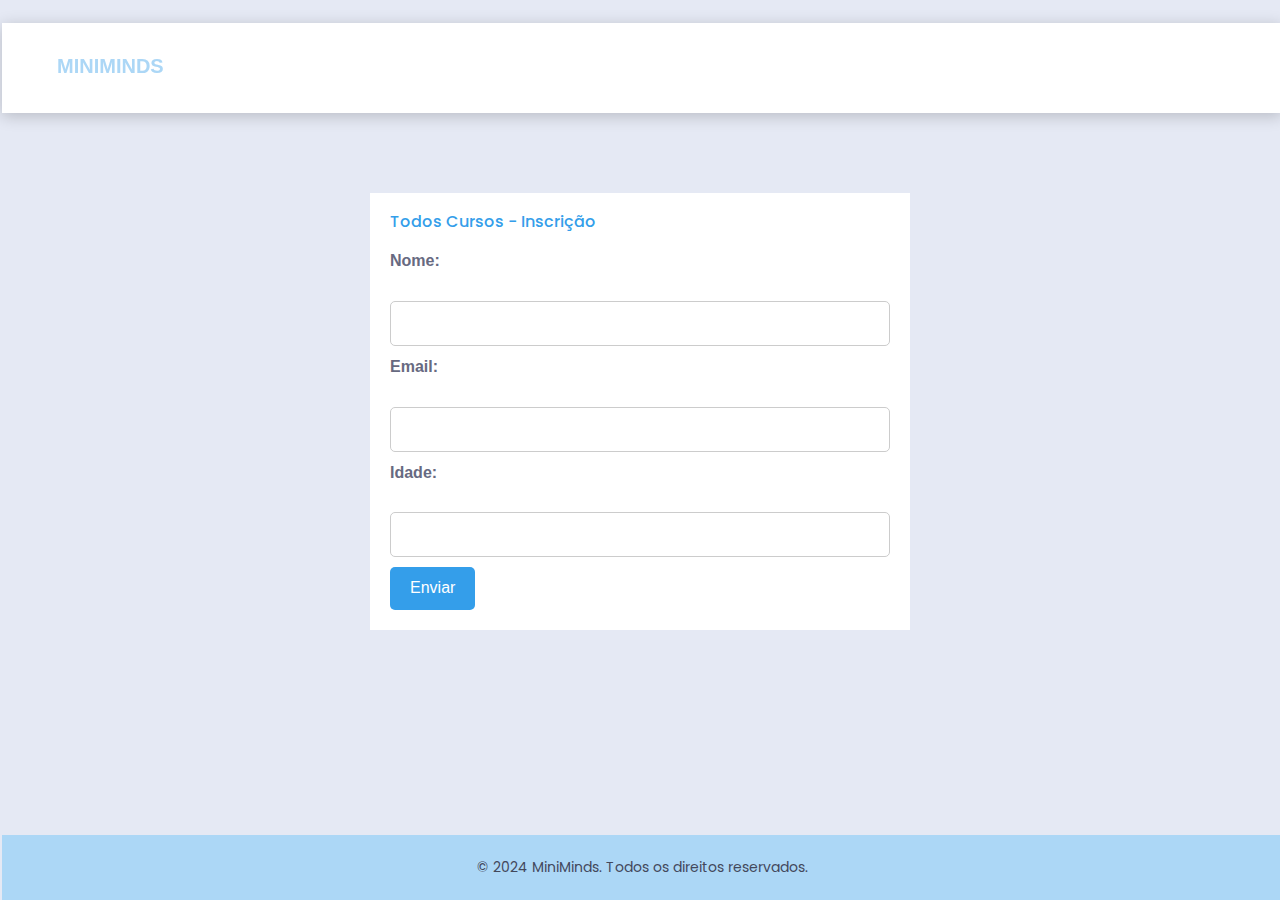
==== inscricao1.html @ 8daea6fa "Add files via upload" ====
<!doctype html>
<html class="no-js" lang="pt-br">
    
        <head>
            <!-- meta data -->
            <meta charset="utf-8">
            <meta http-equiv="X-UA-Compatible" content="IE=edge">
            <meta name="viewport" content="width=device-width, initial-scale=1">
            <!-- The above 3 meta tags *must* come first in the head; any other head content must come *after* these tags -->
    
            <!--font-family-->
            <link href="https://fonts.googleapis.com/css?family=Poppins:100,200,300,400,500,600,700,800,900&amp;subset=devanagari,latin-ext" rel="stylesheet">
            
            <!-- title of site -->
            <title>MiniMinds</title>
    
            <!-- For favicon png -->
            <link rel="shortcut icon" type="image/icon" href="assets/logo/miniminds.jpg"/>
           
            <!--font-awesome.min.css-->
            <link rel="stylesheet" href="assets/css/font-awesome.min.css">
    
            <!--flat icon css-->
            <link rel="stylesheet" href="assets/css/flaticon.css">
    
            <!--animate.css-->
             <link rel="stylesheet" href="assets/css/animate.css"> 
    
            <!--owl.carousel.css-->
            <<link rel="stylesheet" href="assets/css/owl.carousel.min.css">
            <link rel="stylesheet" href="assets/css/owl.theme.default.min.css"> 
            
            <!--bootstrap.min.css-->
             <link rel="stylesheet" href="assets/css/bootstrap.min2.css"> 
            
            <!-- bootsnav -->
            <<link rel="stylesheet" href="assets/css/bootsnav.css" >	 
            
            <!--style.css-->
            <<link rel="stylesheet" href="assets/css/style.css"> 

             <!--style.css-->
             <link rel="stylesheet" href="assets/css/style2.css"> 
            
            <!--responsive.css-->
            <<link rel="stylesheet" href="assets/css/responsive.css"> 
            
            <!-- HTML5 shim and Respond.js for IE8 support of HTML5 elements and media queries -->
            <!-- WARNING: Respond.js doesn't work if you view the page via file:// -->
            
            <!--[if lt IE 9]>
                <script src="https://oss.maxcdn.com/html5shiv/3.7.3/html5shiv.min.js"></script>
                <script src="https://oss.maxcdn.com/respond/1.4.2/respond.min.js"></script>
            <![endif]-->
    
        </head>
        <body>
            <header class="top-area">
                <div class="header-area">
                    <!-- Start Navigation -->
                    <nav class="navbar navbar-default bootsnav navbar-fixed dark no-background">
    
                        <div class="container">
    
                            <!-- Start Header Navigation -->
                            <div class="navbar-header">
                                <button type="button" class="navbar-toggle" data-toggle="collapse" data-target="#navbar-menu">
                                    <i class="fa fa-bars"></i>
                                </button>
                                <a class="navbar-brand" href="index.html">MiniMinds</a>
                            </div><!--/.navbar-header-->
                            <!-- End Header Navigation -->
                            <!-- Collect the nav links, forms, and other content for toggling -->
                            <!-- <div class="collapse navbar-collapse menu-ui-design" id="navbar-menu">
                                <ul class="nav navbar-nav navbar-right" data-in="fadeInDown" data-out="fadeOutUp">
                                    <li class="smooth-menu active"></li>
                                    <li class="smooth-menu"><a href="#education">Educação de exemplo</a></li>
                                    <li class="smooth-menu"><a href="#portfolio">portfolio</a></li>
                                    <li class="smooth-menu"><a href="#contact">entre em contato</a></li>
                                </ul>
                            </div> -->
                            
                        </div><!--/.container-->
                    </nav><!--/nav-->
                    <!-- End Navigation -->
                </div><!--/.header-area-->
                <div class="clearfix"></div>
            </header><!-- /.top-area-->
            <section id="inscricao">
                <h2>Todos cursos - Inscrição</h2>
                <form id="formulario-inscricao">
                    <label for="nome">Nome:</label><br>
                    <input type="text" id="nome" name="nome" required><br>
            
                    <label for="email">Email:</label><br>
                    <input type="email" id="email" name="email" required><br>
            
                    <label for="idade">Idade:</label><br>
                    <input type="number" id="idade" name="idade" required><br>
            
                    <input type="submit" value="Enviar" class="btn">
                </form>
            </section>
        </body>
        <footer>
            <p>&copy; 2024 MiniMinds. Todos os direitos reservados.</p>
        </footer>
</html>
---- assets/css/flaticon.css ----
/*
  	Flaticon icon font: Flaticon
  	Creation date: 07/05/2018 12:24
  	*/

@font-face {
  font-family: "Flaticon";
  src: url("../fonts/Flaticon.eot");
  src: url("../fonts/Flaticon.eot?#iefix") format("embedded-opentype"),
       url("../fonts/Flaticon.woff") format("woff"),
       url("../fonts/Flaticon.ttf") format("truetype"),
       url("../fonts/Flaticon.svg#Flaticon") format("svg");
  font-weight: normal;
  font-style: normal;
}

@media screen and (-webkit-min-device-pixel-ratio:0) {
  @font-face {
    font-family: "Flaticon";
    src: url("../fonts/Flaticon.svg#Flaticon") format("svg");
  }
}

[class^="flaticon-"]:before, [class*=" flaticon-"]:before,
[class^="flaticon-"]:after, [class*=" flaticon-"]:after {   
  font-family: Flaticon;
  font-size: 24px;
  font-style: normal;
  margin-left: 0px;
}

.flaticon-bitbucket-logotype-camera-lens-in-perspective:before { content: "\f100"; }
.flaticon-squarespace-logo:before { content: "\f101"; }
.flaticon-smug:before { content: "\f102"; }
.flaticon-flickr-website-logo-silhouette:before { content: "\f103"; }
.flaticon-github-logo:before { content: "\f104"; }
.flaticon-behance-logo:before { content: "\f105"; }
.flaticon-dribbble:before { content: "\f106"; }
.flaticon-themeforest:before { content: "\f107"; }
---- assets/css/bootsnav.css ----
/* ==============================================================

Template name : Bootsnav - Multi Purpose Header
Categorie : Bootstrap Menu in CSS
Author : adamnurdin01
Version : v.1.2
Created : 2016-06-02
Last update : 2016-10-19

============================================================== */

/* MEGAMENU STYLE
=================================*/
nav.bootsnav .dropdown.megamenu-fw {
    position: static;
}

nav.bootsnav .container {
    position: relative;
}

nav.bootsnav .megamenu-fw .dropdown-menu {
    left: auto;
}

nav.bootsnav .megamenu-content {
    padding: 15px;
    width: 100% !important;
}

nav.bootsnav .megamenu-content .title{
    margin-top: 0;
}

nav.bootsnav .dropdown.megamenu-fw .dropdown-menu {
    left: 0;
    right: 0;
}

/* Navbar
=================================*/
nav.navbar.bootsnav{
    margin-bottom: 0;
    -moz-border-radius: 0px;
    -webkit-border-radius: 0px;
    -o-border-radius: 0px;
    border-radius: 0px;
    background-color: #fff;
    border: none;
    border-bottom: solid 1px #e0e0e0;
    z-index: 9;
}

nav.navbar.bootsnav ul.nav > li > a{
    color: #6f6f6f;
    background-color: transparent;
    outline: none;
    margin-bottom: -2px;
}

nav.navbar.bootsnav ul.nav li.megamenu-fw > a:hover,
nav.navbar.bootsnav ul.nav li.megamenu-fw > a:focus,
nav.navbar.bootsnav ul.nav li.active > a:hover,
nav.navbar.bootsnav ul.nav li.active > a:focus,
nav.navbar.bootsnav ul.nav li.active > a{
    background-color: transparent;
}

nav.navbar.bootsnav .navbar-toggle{
    background-color: #fff;
    border: none;
    padding: 0;
    font-size: 18px;
    position: relative;
    top: 5px;
}

nav.navbar.bootsnav ul.nav .dropdown-menu .dropdown-menu{
    top: 0;
    left: 100%;
}

nav.navbar.bootsnav ul.nav ul.dropdown-menu > li > a{
    white-space:normal;
}


ul.menu-col{
    padding: 0;
    margin: 0;
    list-style: none;
}

ul.menu-col li a{
    color: #6f6f6f;
}

ul.menu-col li a:hover,
ul.menu-col li a:focus{
    text-decoration: none;
}

/* Navbar Full
=================================*/
nav.bootsnav.navbar-full{
    padding-bottom: 10px;
    padding-top: 10px;
}

nav.bootsnav.navbar-full .navbar-header{
    display: block;
    width: 100%;
}

nav.bootsnav.navbar-full .navbar-toggle{
    display: inline-block;
    margin-right: 0;
    position: relative;
    top: 0;
    font-size: 30px;
    -webkit-transition: all 1s ease-in-out;
	-moz-transition: all 1s ease-in-out;
	-o-transition: all 1s ease-in-out;
	-ms-transition: all 1s ease-in-out;
	transition: all 1s ease-in-out;
}

nav.bootsnav.navbar-full .navbar-collapse{
    position: fixed;
    width: 100%;
    height: 100% !important;
    top: 0;
    left: 0;
    padding: 0;
    display: none !important;
    z-index: 9;
}

nav.bootsnav.navbar-full .navbar-collapse.in{
    display: block !important;
}

nav.bootsnav.navbar-full .navbar-collapse .nav-full{
    overflow: auto;
}

nav.bootsnav.navbar-full .navbar-collapse .wrap-full-menu{
    display: table-cell;
    vertical-align: middle;
    background-color: #fff;
    overflow: auto;
}

nav.bootsnav.navbar-full .navbar-collapse .nav-full::-webkit-scrollbar {
    width: 0;
}

nav.bootsnav.navbar-full .navbar-collapse .nav-full::-moz-scrollbar {
    width: 0;
}

nav.bootsnav.navbar-full .navbar-collapse .nav-full::-ms-scrollbar {
    width: 0;
}

nav.bootsnav.navbar-full .navbar-collapse .nav-full::-o-scrollbar {
    width: 0;
}


nav.bootsnav.navbar-full .navbar-collapse ul.nav{
    display: block;
    width: 100%;
    overflow: auto;
}

nav.bootsnav.navbar-full .navbar-collapse ul.nav a:hover,
nav.bootsnav.navbar-full .navbar-collapse ul.nav a:focus,
nav.bootsnav.navbar-full .navbar-collapse ul.nav a{
    background-color: transparent;
}

nav.bootsnav.navbar-full .navbar-collapse ul.nav > li{
    float: none;
    display: block;
    text-align: center;
}

nav.bootsnav.navbar-full .navbar-collapse ul.nav > li > a{
    display: table;
    margin: auto;
    text-transform: uppercase;
    font-weight: bold;
    letter-spacing: 2px;
    font-size: 24px;
    padding: 10px 15px;
}

li.close-full-menu > a{
    padding-top: 0px;
    padding-bottom: 0px;
}

li.close-full-menu{
    padding-top: 30px;
    padding-bottom: 30px;
}

/* Atribute Navigation
=================================*/
.attr-nav{
    float: right;
    display: inline-block;
    margin-left: 13px;
    margin-right: -15px;
}

.attr-nav > ul{
    padding: 0;
    margin: 0 0 -7px 0;
    list-style: none;
    display: inline-block;
}

.attr-nav > ul > li{
    float: left;
    display: block;
}

.attr-nav > ul > li > a{
    color: #6f6f6f;
    display: block;
    padding: 28px 15px;
    position: relative;
}

.attr-nav > ul > li > a span.badge{
    position: absolute;
    top: 50%;
    margin-top: -15px;
    right: 5px;
    font-size: 10px;
    padding: 0;
    width: 15px;
    height: 15px;
    padding-top: 2px;
}

.attr-nav > ul > li.dropdown ul.dropdown-menu{
    -moz-border-radius: 0px;
    -webkit-border-radius: 0px;
    -o-border-radius: 0px;
    border-radius: 0px;
    -moz-box-shadow: 0px 0px 0px;
    -webkit-box-shadow: 0px 0px 0px;
    -o-box-shadow: 0px 0px 0px;
    box-shadow: 0px 0px 0px;
    border: solid 1px #e0e0e0;
}

ul.cart-list{
    padding: 0 !important;
    width: 250px !important;
}

ul.cart-list > li{
    position: relative;
    border-bottom: solid 1px #efefef;
    padding: 15px 15px 23px 15px !important;
}

ul.cart-list > li > a.photo{
    padding: 0 !important;
    margin-right: 15px;
    float: left;
    display: block;
    width: 50px;
    height: 50px;
    left: 15px;
    top: 15px;
}

ul.cart-list > li img{
    width: 50px;
    height: 50px;
    border: solid 1px #efefef;
}

ul.cart-list > li > h6{
    margin: 0;
}

ul.cart-list > li > h6 > a.photo{
    padding: 0 !important;
    display: block;
}

ul.cart-list > li > p{
    margin-bottom: 0;
}

ul.cart-list > li.total{
    background-color: #f5f5f5;
    padding-bottom: 15px !important;
}

ul.cart-list > li.total > .btn{
    display: inline-block;
    border-bottom: solid 1px #efefef;
}

ul.cart-list > li .price{
    font-weight: bold;
}

ul.cart-list > li.total > span{
    padding-top: 8px;
}

/* Top Search
=================================*/
.top-search{
    background-color: #333;
    padding: 10px 0;
    display: none;
}

.top-search input.form-control{
    background-color: transparent;
    border: none;
    -moz-box-shadow: 0px 0px 0px;
    -webkit-box-shadow: 0px 0px 0px;
    -o-box-shadow: 0px 0px 0px;
    box-shadow: 0px 0px 0px;
    color: #fff;
    height: 40px;
    padding: 0 15px;
}

.top-search .input-group-addon{
    background-color: transparent;
    border: none;
    color: #fff;
    padding-left: 0;
    padding-right: 0;
}

.top-search .input-group-addon.close-search{
    cursor: pointer;
}

/* Side Menu
=================================*/
body{
    -webkit-transition: all 0.3s ease-in-out;
	-moz-transition: all 0.3s ease-in-out;
	-o-transition: all 0.3s ease-in-out;
	-ms-transition: all 0.3s ease-in-out;
	transition: all 0.3s ease-in-out;
}

body.on-side{
    margin-left: -280px;
}

.side{
    position: fixed;
    overflow-y: auto;
    top: 0;
    right: -280px;
    width: 280px;
    padding: 25px 30px;
    height: 100%;
    display: block;
    background-color: #333;
    -webkit-transition: all 0.3s ease-in-out;
	-moz-transition: all 0.3s ease-in-out;
	-o-transition: all 0.3s ease-in-out;
	-ms-transition: all 0.3s ease-in-out;
	transition: all 0.3s ease-in-out;
    z-index: 9;
}

.side.on{
    right: 0;
}

.side .close-side{
    float: right;
    color: #fff;
    position: relative;
    z-index: 2;
    font-size: 16px;
}

.side .widget{
    position: relative;
    z-index: 1;
    margin-bottom: 25px;
}

.side .widget .title{
    color: #fff;
    margin-bottom: 15px;
}

.side .widget ul.link{
    padding: 0;
    margin: 0;
    list-style: none;
}

.side .widget ul.link li a{
    color: #9f9f9f;
    letter-spacing: 1px;
}

.side .widget ul.link li a:focus,
.side .widget ul.link li a:hover{
    color: #fff;
    text-decoration: none;
}

/* Share
=================================*/
nav.navbar.bootsnav .share{
    padding: 0 30px;
    margin-bottom: 30px;
}

nav.navbar.bootsnav .share ul{
    display: inline-block;
    padding: 0;
    margin: 0 0 -7px 0;
    list-style: none;
}

nav.navbar.bootsnav .share ul > li{
    float: left;
    display: block;
    margin-right: 5px;
}

nav.navbar.bootsnav .share ul > li > a{
    display: table-cell;
    vertical-align: middle;
    text-align: center;
    width: 35px;
    height: 35px;
    -moz-border-radius: 50%;
    -webkit-border-radius: 50%;
    -o-border-radius: 50%;
    border-radius: 50%;
    background-color: #cfcfcf;
    color: #fff;
}

/* Transparent
=================================*/
nav.navbar.bootsnav.navbar-fixed{
    position: fixed;
    display: block;
    width: 100%;
}

nav.navbar.bootsnav.no-background{
    -webkit-transition: all 1s ease-in-out;
	-moz-transition: all 1s ease-in-out;
	-o-transition: all 1s ease-in-out;
	-ms-transition: all 1s ease-in-out;
	transition: all 1s ease-in-out;
}

/* Navbar Sticky
=================================*/
.wrap-sticky{
    position: relative;
    -webkit-transition: all 0.3s ease-in-out;
	-moz-transition: all 0.3s ease-in-out;
	-o-transition: all 0.3s ease-in-out;
	-ms-transition: all 0.3s ease-in-out;
	transition: all 0.3s ease-in-out;
}

.wrap-sticky nav.navbar.bootsnav{
    position: absolute;
    width: 100%;
    left: 0;
    top: 0;
}

.wrap-sticky nav.navbar.bootsnav.sticked{
    position: fixed;
    -webkit-transition: all 0.2s ease-in-out;
	-moz-transition: all 0.2s ease-in-out;
	-o-transition: all 0.2s ease-in-out;
	-ms-transition: all 0.2s ease-in-out;
	transition: all 0.2s ease-in-out;
}

body.on-side .wrap-sticky nav.navbar.bootsnav.sticked{
    left: -280px;
}

/* Navbar Responsive
=================================*/
@media (min-width: 1024px) and (max-width:1400px) {
    body.wrap-nav-sidebar .wrapper .container{
        width: 100%;
        padding-left: 30px;
        padding-right: 30px;
    }
}

@media (min-width: 1024px) {
    /* General Navbar
    =================================*/
    nav.navbar.bootsnav ul.nav .dropdown-menu .dropdown-menu{
        margin-top: -2px;
    }

    nav.navbar.bootsnav ul.nav.navbar-right .dropdown-menu .dropdown-menu{
        left: -200px;
    }
    
    nav.navbar.bootsnav ul.nav > li > a{
        padding: 30px 15px;
        font-weight: 600;
    }
    
    nav.navbar.bootsnav ul.nav > li.dropdown > a.dropdown-toggle:after{
        font-family: 'FontAwesome';
        content: "\f0d7";
        margin-left: 5px;
        margin-top: 2px;
    }
    
    nav.navbar.bootsnav li.dropdown ul.dropdown-menu{
        -moz-box-shadow: 0px 0px 0px;
        -webkit-box-shadow: 0px 0px 0px;
        -o-box-shadow: 0px 0px 0px;
        box-shadow: 0px 0px 0px;
        -moz-border-radius: 0px;
        -webkit-border-radius: 0px;
        -o-border-radius: 0px;
        border-radius: 0px;
        padding: 0;
        width: 200px;
        background: #fff;
        border: solid 1px #e0e0e0;
        border-top: solid 5px;
    }
    
    nav.navbar.bootsnav li.dropdown ul.dropdown-menu > li a:hover,
    nav.navbar.bootsnav li.dropdown ul.dropdown-menu > li a:hover{
        background-color: transparent;
    }
    
    nav.navbar.bootsnav li.dropdown ul.dropdown-menu > li > a{
        padding: 10px 15px;
        border-bottom: solid 1px #eee;
        color: #6f6f6f;
    }
    
    nav.navbar.bootsnav li.dropdown ul.dropdown-menu > li:last-child > a{
        border-bottom: none;
    }
    
    nav.navbar.bootsnav ul.navbar-right li.dropdown ul.dropdown-menu li a{
        text-align: right;
    }
    
    nav.navbar.bootsnav li.dropdown ul.dropdown-menu li.dropdown > a.dropdown-toggle:before{
        font-family: 'FontAwesome';
        float: right;
        content: "\f105";
        margin-top: 0;
    }
    
    nav.navbar.bootsnav ul.navbar-right li.dropdown ul.dropdown-menu li.dropdown > a.dropdown-toggle:before{
        font-family: 'FontAwesome';
        float: left;
        content: "\f104";
        margin-top: 0;
    }
    
    nav.navbar.bootsnav li.dropdown ul.dropdown-menu ul.dropdown-menu{
        top: -3px;
    }
    
    nav.navbar.bootsnav ul.dropdown-menu.megamenu-content{
        padding: 0 15px !important;
    }
    
    nav.navbar.bootsnav ul.dropdown-menu.megamenu-content > li{
       padding: 25px 0 20px;
    }
    
    nav.navbar.bootsnav ul.dropdown-menu.megamenu-content.tabbed{
        padding: 0;
    }
    
    nav.navbar.bootsnav ul.dropdown-menu.megamenu-content.tabbed > li{
        padding: 0;
    }
    
    nav.navbar.bootsnav ul.dropdown-menu.megamenu-content .col-menu{
        padding: 0 30px;
        margin: 0 -0.5px;
        border-left: solid 1px #f0f0f0;
        border-right: solid 1px #f0f0f0;
    }
    
    nav.navbar.bootsnav ul.dropdown-menu.megamenu-content .col-menu:first-child{
        border-left: none;
    }
    
    nav.navbar.bootsnav ul.dropdown-menu.megamenu-content .col-menu:last-child{
        border-right: none;
    }
    
    nav.navbar.bootsnav ul.dropdown-menu.megamenu-content .content{
        display: none;
    }
    
    nav.navbar.bootsnav ul.dropdown-menu.megamenu-content .content ul.menu-col li a{
        text-align: left;
        padding: 5px 0;
        display: block;
        width: 100%;
        margin-bottom: 0;
        border-bottom: none;
        color: #6f6f6f;
    }
    
    nav.navbar.bootsnav.on ul.dropdown-menu.megamenu-content .content{
        display: block !important;
        height: auto !important;
    }
    
    /* Navbar Transparent
    =================================*/  
    nav.navbar.bootsnav.no-background{
        background-color: transparent;
        border: none;
    }
    
    nav.navbar.bootsnav.navbar-transparent .attr-nav{
        padding-left: 15px;
        margin-left: 30px;
    }
    
    nav.navbar.bootsnav.navbar-transparent.white{
        background-color: rgba(255,255,255,0.3);
        border-bottom: solid 1px #bbb;
    }
    
    nav.navbar.navbar-inverse.bootsnav.navbar-transparent.dark,
    nav.navbar.bootsnav.navbar-transparent.dark{
        background-color: rgba(0,0,0,0.3);
        border-bottom: solid 1px #555;
    }
    
    nav.navbar.bootsnav.navbar-transparent.white .attr-nav{
        border-left: solid 1px #bbb;
    }
    
    nav.navbar.navbar-inverse.bootsnav.navbar-transparent.dark .attr-nav,
    nav.navbar.bootsnav.navbar-transparent.dark .attr-nav{
        border-left: solid 1px #555;
    }
    
    nav.navbar.bootsnav.no-background.white .attr-nav > ul > li > a,
    nav.navbar.bootsnav.navbar-transparent.white .attr-nav > ul > li > a,
    nav.navbar.bootsnav.navbar-transparent.white ul.nav > li > a,
    nav.navbar.bootsnav.no-background.white ul.nav > li > a{
        color: #fff;
    }
    
    nav.navbar.bootsnav.navbar-transparent.dark .attr-nav > ul > li > a,
    nav.navbar.bootsnav.navbar-transparent.dark ul.nav > li > a{
        color: #eee;
    }
    
    nav.navbar.bootsnav.navbar-fixed.navbar-transparent .logo-scrolled,
    nav.navbar.bootsnav.navbar-fixed.no-background .logo-scrolled{
        display: none;
    }

    nav.navbar.bootsnav.navbar-fixed.navbar-transparent .logo-display,
    nav.navbar.bootsnav.navbar-fixed.no-background .logo-display{
        display: block;
    }

    nav.navbar.bootsnav.navbar-fixed .logo-display{
        display: none;
    }

    nav.navbar.bootsnav.navbar-fixed .logo-scrolled{
        display: block;
    }
    
    /* Atribute Navigation
    =================================*/    
    .attr-nav > ul > li.dropdown ul.dropdown-menu{
        margin-top: 0;
        margin-left: 55px;
        width: 250px;
        left: -250px;
    }
    
    /* Menu Center
    =================================*/
    nav.navbar.bootsnav.menu-center .container{
        position: relative;
    }
    
    nav.navbar.bootsnav.menu-center ul.nav.navbar-center{
        float:none;
        margin: 0 auto;
        display: table;
        table-layout: fixed;
    }
    
    nav.navbar.bootsnav.menu-center .navbar-header,
    nav.navbar.bootsnav.menu-center .attr-nav{
        position: absolute;
    }
    
    nav.navbar.bootsnav.menu-center .attr-nav{
        right: 15px;
    }
    
    /* Navbar Brand top
    =================================*/
    nav.bootsnav.navbar-brand-top .navbar-header{
        display: block;
        width: 100%;
        text-align: center;
    }
    
    nav.bootsnav.navbar-brand-top ul.nav > li.dropdown > ul.dropdown-menu{
        margin-top: 2px;
    }
    
    nav.bootsnav.navbar-brand-top ul.nav > li.dropdown.megamenu-fw > ul.dropdown-menu{
        margin-top: 0;
    }
    
    nav.bootsnav.navbar-brand-top .navbar-header .navbar-brand{
        display: inline-block;
        float: none;
        margin: 0;
    }
    
    nav.bootsnav.navbar-brand-top .navbar-collapse{
        text-align: center;
    }
    
    nav.bootsnav.navbar-brand-top ul.nav{
        display: inline-block;
        float: none;
        margin: 0 0 -5px 0;
    }
    
    /* Navbar Center
    =================================*/
    nav.bootsnav.brand-center .navbar-header{
        display: block;
        width: 100%;
        position: absolute;
        text-align: center;
        top: 0;
        left: 0;
    }
    
    nav.bootsnav.brand-center .navbar-brand{
        display: inline-block;
        float: none;
    }
    
    nav.bootsnav.brand-center .navbar-collapse{
        text-align: center;
        display: inline-block;
        padding-left: 0;
        padding-right: 0;
    }
    
    nav.bootsnav.brand-center ul.nav > li.dropdown > ul.dropdown-menu{
        margin-top: 2px;
    }
    
    nav.bootsnav.brand-center ul.nav > li.dropdown.megamenu-fw > ul.dropdown-menu{
        margin-top: 0;
    }
    
    nav.bootsnav.brand-center .navbar-collapse .col-half{
        width: 50%;
        float: left;
        display: block;
    }
    
    nav.bootsnav.brand-center .navbar-collapse .col-half.left{
        text-align: right;
        padding-right: 100px;
    }
    
    nav.bootsnav.brand-center .navbar-collapse .col-half.right{
        text-align: left;
        padding-left: 100px;
    }
    
    nav.bootsnav.brand-center ul.nav{
        float: none !important;
        margin-bottom: -5px !important;
        display: inline-block !important;
    }
    
    nav.bootsnav.brand-center ul.nav.navbar-right{
        margin: 0;
    }
    
    nav.bootsnav.brand-center.center-side .navbar-collapse .col-half.left{
        text-align: left;
        padding-right: 100px;
    }
    
    nav.bootsnav.brand-center.center-side .navbar-collapse .col-half.right{
        text-align: right;
        padding-left: 100px;
    }
    
    /* Navbar Sidebar
    =================================*/
    body.wrap-nav-sidebar .wrapper{
        padding-left: 260px; 
        overflow-x: hidden;
    }

    nav.bootsnav.navbar-sidebar{
        position: fixed;
        width: 260px;
        overflow: hidden;
        left: 0;
        padding: 0  0 0 0 !important;
        background: #fff;
        border-right: solid 1px #dfdfdf;
    }  
    
    nav.bootsnav.navbar-sidebar .scroller{
        width: 280px;
        overflow-y:auto;
        overflow-x: hidden;
    }

    nav.bootsnav.navbar-sidebar .container-fluid,
    nav.bootsnav.navbar-sidebar .container{
        padding: 0 !important;
    }

    nav.bootsnav.navbar-sidebar .navbar-header{
        float: none;
        display: block;
        width: 260px;
        padding: 10px 15px;
        margin: 10px 0 0 0 !important;
    }
    
    nav.bootsnav.navbar-sidebar .navbar-collapse{
        padding: 0 !important;
        width: 260px;
    }

    nav.bootsnav.navbar-sidebar ul.nav{
        float: none;
        display: block;
        width: 100%;
        padding: 0 15px !important;
        margin: 0 0 30px 0;
    }

    nav.bootsnav.navbar-sidebar ul.nav li{
        float: none !important;
    }
    
    nav.bootsnav.navbar-sidebar ul.nav > li > a{
        padding: 10px 15px;
        font-weight: bold;
    }
    
    nav.bootsnav.navbar-sidebar ul.nav > li.dropdown > a:after{
        float: right;
    }
    
    nav.bootsnav.navbar-sidebar ul.nav li.dropdown ul.dropdown-menu{
        left: 100%;
        top: 0;
        position: relative !important;
        left: 0 !important;
        width: 100% !important;
        height: auto !important;
        background-color: transparent;
        border: none !important;
        padding: 0;
        -moz-box-shadow: 0px 0px 0px;
        -webkit-box-shadow: 0px 0px 0px;
        -o-box-shadow: 0px 0px 0px;
        box-shadow: 0px 0px 0px;
    }
    
    nav.bootsnav.navbar-sidebar ul.nav .megamenu-content .col-menu{
        border: none !important;
    }
    
    nav.bootsnav.navbar-sidebar ul.nav > li.dropdown > ul.dropdown-menu{
        margin-bottom: 15px;
    }
    
    nav.bootsnav.navbar-sidebar ul.nav li.dropdown ul.dropdown-menu{
        padding-left: 0;
        float: none;
        margin-bottom: 0;
    }
    
    nav.bootsnav.navbar-sidebar ul.nav li.dropdown ul.dropdown-menu li a{
        padding:  5px 15px;
        color: #6f6f6f;
        border: none;
    }
    
    nav.bootsnav.navbar-sidebar ul.nav li.dropdown ul.dropdown-menu ul.dropdown-menu{
        padding-left: 15px;
        margin-top: 0;
    }
    
    nav.bootsnav.navbar-sidebar ul.nav li.dropdown ul.dropdown-menu li.dropdown > a:before{
        font-family: 'FontAwesome';
        content: "\f105";
        float: right;
    }
    
    nav.bootsnav.navbar-sidebar ul.nav li.dropdown.on ul.dropdown-menu li.dropdown.on > a:before{
        content: "\f107";
    }
    
    nav.bootsnav.navbar-sidebar ul.dropdown-menu.megamenu-content > li{
        padding: 0 !important;
    }
        
    nav.bootsnav.navbar-sidebar .dropdown .megamenu-content .col-menu{
        display: block;
        float: none !important;
        padding: 0;
        margin: 0;
        width: 100%;
    }
    
    nav.bootsnav.navbar-sidebar .dropdown .megamenu-content .col-menu .title{
        padding: 7px 0;
        text-transform: none;
        font-weight: 400;
        letter-spacing: 0px;
        margin-bottom: 0;
        cursor: pointer;
        color: #6f6f6f;
    }
    
    nav.bootsnav.navbar-sidebar .dropdown .megamenu-content .col-menu .title:before{
        font-family: 'FontAwesome';
        content: "\f105";
        float: right;
    }
    
    nav.bootsnav.navbar-sidebar .dropdown .megamenu-content .col-menu.on .title:before{
        content: "\f107";
    }
    
    nav.bootsnav.navbar-sidebar .dropdown .megamenu-content .col-menu{
        border: none;
    }
    
    nav.bootsnav.navbar-sidebar .dropdown .megamenu-content .col-menu .content{
        padding: 0 0 0 15px;
    }
    
    nav.bootsnav.navbar-sidebar .dropdown .megamenu-content .col-menu ul.menu-col li a{
        padding: 3px 0 !important;
    }
}

@media (max-width: 992px) {
    /* Navbar Responsive
    =================================*/ 
    nav.navbar.bootsnav .navbar-brand    {
        display: inline-block;
        float: none !important;
        margin: 0 !important;
    }
    
    nav.navbar.bootsnav .navbar-header {
        float: none;
        display: block;
        text-align: center;
        padding-left: 30px;
        padding-right: 30px;
    }
    
    nav.navbar.bootsnav .navbar-toggle {
        display: inline-block;
        float: left;
        margin-right: -200px;
        margin-top: 10px;
    }
    
    nav.navbar.bootsnav .navbar-collapse {
        border: none;   
        margin-bottom: 0;
    }
    
    nav.navbar.bootsnav.no-full .navbar-collapse{
        max-height: 350px;
        overflow-y: auto !important;
    }
    
    nav.navbar.bootsnav .navbar-collapse.collapse {
        display: none !important;
    }
    
    nav.navbar.bootsnav .navbar-collapse.collapse.in {
        display: block !important;
    }
    
    nav.navbar.bootsnav .navbar-nav {
        float: none !important;
        padding-left: 30px;
        padding-right: 30px;
        margin: 0px -15px;
    }
    
    nav.navbar.bootsnav .navbar-nav > li {
        float: none;
    }
    
    nav.navbar.bootsnav li.dropdown a.dropdown-toggle:before{
        font-family: 'FontAwesome';
        content: "\f105";
        float: right;
        font-size: 16px;
        margin-left: 10px;
    }
    
    nav.navbar.bootsnav li.dropdown.on > a.dropdown-toggle:before{
        content: "\f107";
    }
    
    nav.navbar.bootsnav .navbar-nav > li > a{
        display: block;
        width: 100%;
        border-bottom: solid 1px #e0e0e0;
        padding: 10px 0;
        border-top: solid 1px #e0e0e0;
        margin-bottom: -1px;
    }
    
    nav.navbar.bootsnav .navbar-nav > li:first-child > a{
        border-top: none;
    }
    
    nav.navbar.bootsnav ul.navbar-nav.navbar-left > li:last-child > ul.dropdown-menu{
        border-bottom: solid 1px #e0e0e0;
    }
    
    nav.navbar.bootsnav ul.nav li.dropdown li a.dropdown-toggle{
        float: none !important;
        position: relative;
        display: block;
        width: 100%;
    }
    
    nav.navbar.bootsnav ul.nav li.dropdown ul.dropdown-menu{
        width: 100%;
        position: relative !important;
        background-color: transparent;
        float: none;
        border: none;
        padding: 0 0 0 15px !important;
        margin: 0 0 -1px 0 !important;
        -moz-box-shadow: 0px 0px 0px;
        -webkit-box-shadow: 0px 0px 0px;
        -o-box-shadow: 0px 0px 0px;
        box-shadow: 0px 0px 0px;
        -moz-border-radius: 0px 0px 0px;
        -webkit-border-radius: 0px 0px 0px;
        -o-border-radius: 0px 0px 0px;
        border-radius: 0px 0px 0px;
    }
    
    nav.navbar.bootsnav ul.nav li.dropdown ul.dropdown-menu  > li > a{
        display: block;
        width: 100%;
        border-bottom: solid 1px #e0e0e0;
        padding: 10px 0;
        color: #6f6f6f;
    }
    
    nav.navbar.bootsnav ul.nav ul.dropdown-menu li a:hover,
    nav.navbar.bootsnav ul.nav ul.dropdown-menu li a:focus{
        background-color: transparent;
    }
    
    nav.navbar.bootsnav ul.nav ul.dropdown-menu ul.dropdown-menu{
        float: none !important;
        left: 0;
        padding: 0 0 0 15px;
        position: relative;
        background: transparent;
        width: 100%;
    }
    
    nav.navbar.bootsnav ul.nav ul.dropdown-menu li.dropdown.on > ul.dropdown-menu{
        display: inline-block;
        margin-top: -10px;
    }
    
    nav.navbar.bootsnav li.dropdown ul.dropdown-menu li.dropdown > a.dropdown-toggle:after{
        display: none;
    }
    
    nav.navbar.bootsnav .dropdown .megamenu-content .col-menu .title{
        padding: 10px 15px 10px 0;
        line-height: 24px;
        text-transform: none;
        font-weight: 400;
        letter-spacing: 0px;
        margin-bottom: 0;
        cursor: pointer;
        border-bottom: solid 1px #e0e0e0;
        color: #6f6f6f;
    }
    
    nav.navbar.bootsnav .dropdown .megamenu-content .col-menu ul > li > a{
        display: block;
        width: 100%;
        border-bottom: solid 1px #e0e0e0;
        padding: 8px 0;
    }
    
   nav.navbar.bootsnav .dropdown .megamenu-content .col-menu .title:before{
        font-family: 'FontAwesome';
        content: "\f105";
        float: right;
        font-size: 16px;
        margin-left: 10px;
       position: relative;
       right: -15px;
    }
    
    nav.navbar.bootsnav .dropdown .megamenu-content .col-menu:last-child .title{
        border-bottom: none;
    }
    
    nav.navbar.bootsnav .dropdown .megamenu-content .col-menu.on:last-child .title{
        border-bottom: solid 1px #e0e0e0;
    }
    
    nav.navbar.bootsnav .dropdown .megamenu-content .col-menu:last-child ul.menu-col li:last-child a{
        border-bottom: none;
    }
    
    nav.navbar.bootsnav .dropdown .megamenu-content .col-menu.on .title:before{
        content: "\f107";
    }
    
    nav.navbar.bootsnav .dropdown .megamenu-content .col-menu .content{
        padding: 0 0 0 15px;
    }
    
    nav.bootsnav.brand-center .navbar-collapse{
        display: block;
    }
    
    nav.bootsnav.brand-center ul.nav{
        margin-bottom: 0px !important;
    }
    
    nav.bootsnav.brand-center .navbar-collapse .col-half{
        width: 100%;
        float: none;
        display: block;
    }
    
    nav.bootsnav.brand-center .navbar-collapse .col-half.left{
        margin-bottom: 0;
    }
    
    nav.bootsnav .megamenu-content{
        padding: 0;
    }
    
    nav.bootsnav .megamenu-content .col-menu{
        padding-bottom: 0;
    }
    
    nav.bootsnav .megamenu-content .title{
        cursor: pointer;
        display: block;
        padding: 10px 15px;
        margin-bottom: 0;
        font-weight: normal;
    }
    
    nav.bootsnav .megamenu-content .content{
        display: none;
    }
    
    .attr-nav{
        position: absolute;
        right: 60px;
    }
    
    .attr-nav > ul{
        padding: 0;
        margin: 0 -15px -7px 0;
    }
    
    .attr-nav > ul > li > a{
        padding: 16px 15px 15px;
    }
    
    .attr-nav > ul > li.dropdown > a.dropdown-toggle:before{
        display: none;
    }
    
    .attr-nav > ul > li.dropdown ul.dropdown-menu{
        margin-top: 2px;
        margin-left: 55px;
        width: 250px;
        left: -250px;
        border-top: solid 5px;
    }
    
    .top-search .container{
        padding: 0 45px;
    }
    
    /* Navbar full Responsive
    =================================*/   
    nav.bootsnav.navbar-full ul.nav{
        margin-left: 0;
    }
    
    nav.bootsnav.navbar-full ul.nav > li > a{
        border: none;
    }
    
    nav.bootsnav.navbar-full .navbar-brand    {
        float: left !important;
        padding-left: 0;
    }
    
    nav.bootsnav.navbar-full .navbar-toggle {
        display: inline-block;
        float: right;
        margin-right: 0;
        margin-top: 10px;
    }
    
    nav.bootsnav.navbar-full .navbar-header {
        padding-left: 15px;
        padding-right: 15px;
    }
    
    /* Navbar Sidebar
    =================================*/ 
    nav.navbar.bootsnav.navbar-sidebar .share{
        padding: 30px 15px;
        margin-bottom: 0;
    }
    
    /* Tabs
    =================================*/ 
    nav.navbar.bootsnav .megamenu-content.tabbed{
        padding-left: 0 !mportant;
    }
    
    nav.navbar.bootsnav .tabbed > li{
        padding: 25px 0;
        margin-left: -15px !important;
    }
    
    /* Mobile Navigation
    =================================*/     
    body > .wrapper{
        -webkit-transition: all 0.3s ease-in-out;
        -moz-transition: all 0.3s ease-in-out;
        -o-transition: all 0.3s ease-in-out;
        -ms-transition: all 0.3s ease-in-out;
        transition: all 0.3s ease-in-out;
    }
    
    body.side-right > .wrapper{
        margin-left: 280px;
        margin-right: -280px !important;
    }
    
    nav.navbar.bootsnav.navbar-mobile .navbar-collapse{
        position: fixed;
        overflow-y: auto !important;
        overflow-x: hidden !important;
        display: block;
        background: #fff;
        z-index: 99;
        width: 280px;
        height: 100% !important;
        left: -280px;
        top: 0;
        padding: 0;
        -webkit-transition: all 0.3s ease-in-out;
        -moz-transition: all 0.3s ease-in-out;
        -o-transition: all 0.3s ease-in-out;
        -ms-transition: all 0.3s ease-in-out;
        transition: all 0.3s ease-in-out;
    }
    
    nav.navbar.bootsnav.navbar-mobile .navbar-collapse.in{
        left: 0;
    }
    
    nav.navbar.bootsnav.navbar-mobile ul.nav{
        width: 293px;
        padding-right: 0;
        padding-left: 15px;
    }
    
    nav.navbar.bootsnav.navbar-mobile ul.nav > li > a{
        padding: 15px 15px;
    }
    
    nav.navbar.bootsnav.navbar-mobile ul.nav ul.dropdown-menu > li > a{
        padding-right: 15px !important;
        padding-top: 15px !important;
        padding-bottom: 15px !important;
    }
    
    nav.navbar.bootsnav.navbar-mobile ul.nav ul.dropdown-menu .col-menu .title{
        padding-right: 30px !important;
        padding-top: 13px !important;
        padding-bottom: 13px !important;
    }
    
    nav.navbar.bootsnav.navbar-mobile ul.nav ul.dropdown-menu .col-menu ul.menu-col li a{
        padding-top: 13px !important;
        padding-bottom: 13px !important;
    }
    
    nav.navbar.bootsnav.navbar-mobile .navbar-collapse [class*=' col-'] {
        width: 100%;
    }
    
    nav.navbar.bootsnav.navbar-fixed .logo-scrolled{
        display: block !important;
    }

    nav.navbar.bootsnav.navbar-fixed .logo-display{
        display: none !important;
    }
    
    nav.navbar.bootsnav.navbar-mobile .tab-menu,
    nav.navbar.bootsnav.navbar-mobile .tab-content{
        width: 100%;
        display: block;
    }
}

@media (max-width: 767px) {
    nav.navbar.bootsnav .navbar-header {
        padding-left: 15px;
        padding-right: 15px;
    }
    
    nav.navbar.bootsnav .navbar-nav {
        padding-left: 15px;
        padding-right: 15px;
    }
    
    .attr-nav{
        right: 30px;
    }
    
    .attr-nav > ul{
        margin-right: -10px;
    }
    
    .attr-nav > ul > li > a{
        padding: 16px 10px 15px;
        padding-left: 0 !important;
    }
    
    .attr-nav > ul > li.dropdown ul.dropdown-menu{
        left: -275px;
    }
    
    .top-search .container{
        padding: 0 15px;
    }
    
    nav.bootsnav.navbar-full .navbar-collapse{
        left: 15px;
    }
    
    nav.bootsnav.navbar-full .navbar-header{
        padding-right: 0;
    }
    
    nav.bootsnav.navbar-full .navbar-toggle {
        margin-right: -15px;
    }
    
    nav.bootsnav.navbar-full ul.nav > li > a{
        font-size: 18px !important;
        line-height: 24px !important;
        padding: 5px 10px !important;
    }
    
    /* Navbar Sidebar
    =================================*/ 
    nav.navbar.bootsnav.navbar-sidebar .share{
        padding: 30px 15px !important;
    }
    
    /* Navbar Sidebar
    =================================*/ 
    nav.navbar.bootsnav.navbar-sidebar .share{
        padding: 30px 0 !important;
        margin-bottom: 0;
    }
    
    nav.navbar.bootsnav.navbar-mobile.navbar-sidebar .share{
        padding: 30px 15px !important;
        margin-bottom: 0;
    }
    
    /* Mobile Navigation
    =================================*/ 
    body.side-right > .wrapper{
        margin-left: 280px;
        margin-right: -280px !important;
    }
    
    nav.navbar.bootsnav.navbar-mobile .navbar-collapse{
        margin-left: 0;
    }
    
    nav.navbar.bootsnav.navbar-mobile ul.nav{
        margin-left: -15px;
    }
    
    nav.navbar.bootsnav.navbar-mobile ul.nav{
        border-top: solid 1px #fff;
    }
    
    li.close-full-menu{
        padding-top: 15px !important;
        padding-bottom: 15px !important;
    }
}

@media (min-width: 480px) and (max-width: 640px) {
    nav.bootsnav.navbar-full ul.nav{
        padding-top: 30px;
        padding-bottom: 30px;
    }
}
---- assets/css/style.css ----
/*==================================
* Author        : "ThemeSine"
* Template Name :  Browny  HTML Template
* Version       : 1.0
==================================== */

/*==================================
font-family: 'Poppins', sans-serif;
==================================== */


/*=========== TABLE OF CONTENTS ===========
1.  General css (Reset code)
2.  Header
3.  Welcome-hero
4.  About me 
5.  Education
7.  Experience
9.  Portfolio
11. Contact

/*-------------------------------------
		1.General css (Reset code)
--------------------------------------*/
*{
    padding: 0;
    margin: 0;
}

*{
	-webkit-box-sizing:border-box;
	-moz-box-sizing:border-box;
	-o-box-sizing:border-box;
	-ms-box-sizing:border-box;
	box-sizing:border-box;
}
body{
	font-family: 'Poppins', sans-serif;
	font-size:16px;
	color: #676a81;
	background: #fff;
    max-width:1920px;
    margin:0 auto;
	overflow-x:hidden;
}

a,a:hover,a:active,a:focus {
	display:inline-block;
	text-decoration:none;
	color: #6a708e;
	font-size:16px;
	padding:0;
}
h1,h3,h4,h5,h6 { 
	margin: 0;
	color:#43485c;
    font-size: 16px;
	font-family: 'Poppins', sans-serif;
	text-transform: capitalize;
}

h2 { 
	margin: 0;
	color:#349eea;
    font-size: 16px;
	font-family: 'Poppins', sans-serif;
	text-transform: capitalize;
}

p {
	margin: 0;
	line-height:1.8;
	color:#43485c;
	font-size:14px;
	font-family: 'Poppins', sans-serif;
}
img{border:none;max-width:100%; height:auto;}
ul{
	padding: 0;
    margin: 0 auto;
    list-style: none;
}
ul li {
	list-style: none;
	
}
select,input,textarea,button{box-shadow:none;outline:0!important;}
button {background: transparent;border: 0;}

html,body{
    height: 100%;
	position: relative;
}
[placeholder]:focus::-webkit-input-placeholder {
  -webkit-transition: opacity 0.3s 0.3s ease; 
  -moz-transition: opacity 0.3s 0.3s ease; 
  -ms-transition: opacity 0.3s 0.3s ease; 
  -o-transition: opacity 0.3s 0.3s ease; 
  transition: opacity 0.3s 0.3s ease; 
  opacity: 0;
}

.fix{position: relative;clear: both;}
/*=============Style css=========*/

/*-------------------------------------
        2. Header
--------------------------------------*/
.top-area {
    position: relative;
    z-index: 9999;
}
@media (min-width: 1024px){}
nav.navbar.bootsnav.no-background {
    background-color: #fff;
    border: none;
}

nav.navbar.bootsnav {
    background-color: #fff;
    border-bottom: transparent;
    box-shadow: 0 3px 15px rgba(0,0,0,.2);
}

/*.navbar-brand*/
.navbar-header a.navbar-brand,.navbar-header a.navbar-brand:hover,.navbar-header a.navbar-brand:focus {
    display: inline-block;
    color: #acd7f6;
    font-size: 20px;
    font-weight: 600;
    padding: 33px 0px 57px;
    text-transform: uppercase;
}
/*.navbar-brand*/

/*.nav li*/
nav.navbar.bootsnav ul.nav > li > a {
    font-size: 16px;
    font-weight: 400;
    text-transform:uppercase;
    -webkit-transition: 0.3s linear; 
    -moz-transition: 0.3s linear; 
    -ms-transition: 0.3s linear; 
    -o-transition: 0.3s linear; 
    transition: 0.3s linear;
}
nav.navbar.bootsnav ul.nav > li > a {padding: 35px 20px;}
nav.navbar.bootsnav ul.nav > li > a:hover,nav.navbar.bootsnav ul.nav > li > a:focus,nav.navbar.bootsnav ul.nav > li.active>a{color: #349eea;}

nav.navbar.bootsnav ul.nav > li.dropdown > a.dropdown-toggle:after {
    content: "";
}
nav.navbar.bootsnav ul.nav > li.dropdown span {
    font-size: 8px;
    margin-left: 15px;
}
.sticky-wrapper.is-sticky nav.navbar.bootsnav ul.nav > li > a {color:#6a708e;}
.sticky-wrapper.is-sticky nav.navbar.bootsnav ul.nav > li > a:hover,.sticky-wrapper.is-sticky nav.navbar.bootsnav ul.nav > li > a:focus,.sticky-wrapper.is-sticky nav.navbar.bootsnav ul.nav > li.active>a{color: #349eea;}
/*.nav li*/



/*.menu-ui-design*/
.menu-ui-design{overflow-y:scroll;height: 350px;}
.menu-ui-design::-webkit-scrollbar {
    width:5px;
}
.menu-ui-design::-webkit-scrollbar-track {
    -webkit-box-shadow: inset 0 0 8px #000;
}
.menu-ui-design::-webkit-scrollbar-thumb {
  background-color: #acd7f6;
}
/*.menu-ui-design*/



/*.navbar-toggle */
nav.navbar.bootsnav .navbar-toggle {
    position: relative;
    background-color: transparent;
    border: 1px solid #acd7f6;
    padding: 10px;
    top: 0;
}
nav.navbar.bootsnav .navbar-toggle i{color: #acd7f6;}
/*.navbar-toggle */



/*-------------------------------------
        3.  Welcome-hero
--------------------------------------*/
.welcome-hero{
    display: flex;
    align-items: center;
    justify-content: center;
    position:relative;
    background:url(../images/about/welcome-banner.jpg)no-repeat;
    background-size:cover;
    background-position: center;
    height:890px;
}
.welcome-hero:before{
    position:absolute;
    content: " ";
    top:0;
    left:0;
    background:rgba(31,44,108,.65);
    width:100%;
    height:100%;
}

/*.header-text-area*/
.header-text h2 {
    color: #fff;
    font-size: 54px;
    font-weight: 700;
    text-transform: uppercase;
    line-height: 1.5;
}
.header-text h2 span {color: #acd7f6;}
.header-text p {
    color: #fff;
    font-size: 20px;
    font-weight: 300;
    text-transform: uppercase;
    margin: 30px 0 60px;
    letter-spacing: 1px;
}
.header-text a {
    width: 200px;
    height: 60px;
    line-height: 60px;
    border-radius: 3px;
    text-transform: capitalize;
    color: #fff;
    background: #acd7f6;
    border:1px solid #acd7f6;
    box-shadow: 0 5px 20px rgba(0,0,0,.2);
    -webkit-transition: 0.3s linear; 
    -moz-transition: 0.3s linear; 
    -ms-transition: 0.3s linear; 
    -o-transition: 0.3s linear; 
    transition: 0.3s linear;
}
.header-text a:hover{ box-shadow: 0 5px 20px rgba(0,0,0,.4);background:#349eea;border: 1px solid #349eea;}
/*.header-text-area*/

/*-------------------------------------
        4.  About
--------------------------------------*/
.about {padding: 50px 0 100px;}
.about-content {padding-top: 100px;}
/*.single-about-txt*/
.single-about-txt h3 {
    font-size:18px;
    color: #3c4258;
    text-transform: initial;
    line-height: 1.8;
}
.single-about-txt p {
    font-size: 16px;
    color: #999fb3;
    padding: 35px 0 43px;
    border-bottom: 1px solid #999fb3;
}
.single-about-add-info {
    margin: 35px 0;
}
.single-about-add-info h3 {
    color: #636a82;
    font-size: 16px;
    text-transform: capitalize;
}
.single-about-add-info p {font-weight:  300;border:  0;padding: 0;margin-top: 3px;}
/*.single-about-txt*/

/*.single-about-img */
.single-about-img{position: relative;box-shadow: 0 5px 20px rgba(14,25,80,.30);}
.single-about-img:before {
    position:  absolute;
    content: " ";
    top: 0;
    left:  0;
    width: 109%;
    height:  100%;
}
.single-about-img img {
    max-width: 500px;
    height: 468px;
}
.about-list-icon{
    display: flex;
    justify-content: center;
    align-items: center;
    position: absolute;
    bottom: 0;
    left: 0;
    width: 109%;
    height: 90px;
    background: #0a3d61;
}
/*.ab-list-icon */
.about-list-icon ul {
    display: flex;
}
.about-list-icon  ul li a {
    padding-right: 22px;
    cursor:pointer;
    color: #fff;
}
.about-list-icon ul li a {
    cursor: pointer;
    color: #fff;
    display: inline-block;
    border: 2px solid;
    margin-left: 20px;
    border-radius: 8px;
    width: 30px;
    height: 30px;
    line-height: 28px;
    text-align: center;
}
.about-list-icon ul li a i {
    margin-left: 6px;
}
/*.ab-list-icon */

/*.single-about-img */

/*-------------------------------------
        5.  Education
--------------------------------------*/

.education {
    background:  #f9fbfd;
    padding-top:  50px;
}
.education-horizontal-timeline {
    padding: 80px 0;
}

/*.education-horizontal-timeline*/
.education-horizontal-timeline .col-sm-4 {padding:0 2px;}

.single-horizontal-timeline .experience-time h3{text-transform: capitalize;}
.single-horizontal-timeline .experience-time h3 span{text-transform:lowercase;}
.single-horizontal-timeline .timeline-content h5 {margin: 15px 0;}
.single-horizontal-timeline p {color: #999fb3;max-width: 335px;}

/*.timeline-horizontal-border*/
.timeline-horizontal-border {
    display:  flex;
    align-items: center;
    padding: 26px 0 30px;
}
.timeline-horizontal-border i {
    font-size:  10px;
    color: #acd7f6;
    margin-right:  5px;
}
span.single-timeline-horizontal {
    display:  inline-block;
    background: #b2c1ce;
    height:  1px;
    width: 380px;
}
span.single-timeline-horizontal.spacial-horizontal-line {width: 88px;}
/*.timeline-horizontal-border*/

/*.education-horizontal-timeline*/
/*-------------------------------------
        7. Experience
-------------------------------------*/
.experience {
    padding: 50px 0 100px;
    border-top: 1px solid #e5ebf2;
}
.experience-content {padding-top: 100px;}
.single-timeline-box {margin-bottom: 75px;}

/*experience-time*/
.experience-time {
    position: relative;
}
.experience-time h2 {
    font-weight: 400;
}
.experience-time h3 {
    font-size: 16px;
    font-weight: 300;
    color: #636a82;
    margin-top: 14px;
    text-transform: uppercase;
}
/*experience-time*/

/*main-timeline*/
.main-timeline{
    position: relative;
}
.main-timeline:before{
    content: "";
    width: 2px;
    height: 84%;
    background: #b2c1ce;
    position: absolute;
    top: 1.5%;
    left: 45.8%;
    z-index: -1;
}
.main-timeline .timeline{
    position: relative;
}

.timeline-content span>i, .experience-time span>i {
    color: #0a3d61;
    position: absolute;
    font-size: 10px;
    left: -14.5%;
    z-index: 1;
}
.timeline-content h4.title {
    font-size: 16px;
    font-weight: 400;
    text-transform: uppercase;
}
.timeline-content h5 {
    color: #636a82;
    font-size: 14px;
    font-weight: 300;
    margin: 18px 0 20px;
}
.main-timeline .description {
    font-size: 14px;
    color: #999fb3;
}
.main-timeline .timeline-content.right{
    float: right;
    text-align: left;
}
.timeline-single-before:before {
    content: '';
    top: 57px;
    left: -3px;
    position: absolute;
    width: 100%;
    height:400px;
    border-left:15px solid #fff;
}

.experience-time-responsive{display: none;}
/*-------------------------------------
        8. Profiles
--------------------------------------*/
.profiles {
    padding:  50px 0 100px;
    border:  1px solid #e5ebf2;
}

.profiles-content {padding-top: 100px;}
.profiles-content .col-sm-3{padding:0;}
.profile-txt {
    display: flex;
    align-items: center;
    flex-direction: column;
}
.single-profile {
    position: relative;
    height: 150px;
    display: flex;
    justify-content: center;
    align-items: center;
    border-right: 1px solid #b2c1ce;
    overflow:hidden;
    -webkit-transition:background 0.5s linear; 
    -moz-transition:background 0.5s linear; 
    -ms-transition:background 0.5s linear; 
    -o-transition:background 0.5s linear; 
    transition:background 0.5s linear;
}
.profile-icon-name {
    text-transform: capitalize;
    color: #636a82;
    font-size: 16px;
}
.single-profile.profile-no-border{border-right:transparent;}
.profile-border {
    border-bottom: 1px solid #b2c1ce;
}
.single-profile-overlay{
    display:flex;
    align-items:center;
    text-transform: capitalize;
    justify-content:center;
    position: absolute;
    top: 0;
    left: 0;
    content: " ";
    width:100%;
    height: 100%;
    background: #acd7f6;
    background: -moz-linear-gradient(left, #acd7f6 0%, #0a3d61 100%);
    background: -webkit-linear-gradient(left, #acd7f6 0%,#0a3d61 100%);
    background: linear-gradient(to right, #acd7f6 0%,#0a3d61 100%);
    filter: progid:DXImageTransform.Microsoft.gradient( startColorstr='#d92cf9', endColorstr='#b636ff',GradientType=1 );
    -webkit-transform:scale(0);
    -moz-transform:scale(0);
    -ms-transform:scale(0);
    -o-transform:scale(0);
    transform:scale(0);
    -webkit-transition: .5s;
    -moz-transition: .5s;
    -ms-transition: .5s;
    -o-transition: .5s;
    transition: .5s;
}
.single-profile:hover .single-profile-overlay{
    -webkit-transform:scale(1);
    -moz-transform:scale(1);
    -ms-transform:scale(1);
    -o-transform:scale(1);
    transform:scale(1);
    top:0;
}
.single-profile:hover .profile-icon-name,.single-profile:hover .profile-txt a>i{color: #fff;}
.single-profile:hover .profile-border {border:transparent;}
/*-------------------------------------
        9. Portfolio
--------------------------------------*/
.portfolio {
    padding:  50px 0 100px;
    border:  1px solid #e5ebf2;
}

.portfolio-content {padding-top: 100px;}

/* ---- .item ---- */
.isotope:after {
    content: '';
    display: block;
    clear: both;
}
.isotope .item {
    position:relative;
    overflow:hidden;
    margin-bottom: 30px;
}
/*.item img*/
.isotope .item img{
    width:100%;
    height:100%;
    -webkit-transition: .5s;
    -moz-transition: .5s;
    -ms-transition: .5s;
    -o-transition: .5s;
    transition: .5s;
}
.isotope .item:hover  img{
    -webkit-transform:scale(1.5);
    -moz-transform:scale(1.5);
    -ms-transform:scale(1.5);
    -o-transform:scale(1.5);
    transform:scale(1.5);
}/*.item img*/

/*.isotope-overlay*/
.isotope-overlay{
    position:absolute;
    height:100%;
    width:100%;
    background:rgba(31,44,108,.5);
    display:flex;
    align-items:center;
    text-transform: uppercase;
    justify-content:center;
    flex-direction:row;
    -webkit-transform:scale(0);
    -moz-transform:scale(0);
    -ms-transform:scale(0);
    -o-transform:scale(0);
    transform:scale(0);
    -webkit-transition: .5s;
    -moz-transition: .5s;
    -ms-transition: .5s;
    -o-transition: .5s;
    transition: .5s;
}
.isotope-overlay a {
    display: inline-block;
    color: #fff;
    font-size: 14px;
    text-align: center;
}
.isotope .item:hover .isotope-overlay{
    -webkit-transform:scale(1);
    -moz-transform:scale(1);
    -ms-transform:scale(1);
    -o-transform:scale(1);
    transform:scale(1);
    top:0;
}/*.isotope-overlay*/

/*-------------------------------------
        10. Clients
--------------------------------------*/
.clients {padding-top: 50px;}
.clients-area {
    display: flex;
    align-items: center;
    height: 250px;
}
.clients-area .item {padding: 0 25px;}

.clients .clients-area .owl-carousel .owl-item img {
    display: block;
    width: 100%;
    height: auto;
    border-radius:0;
}

/*-------------------------------------
        11. Contact
--------------------------------------*/
.contact {
    background: #f9fbfd;
    padding: 50px 0 100px;
}
.single-contact-box {padding-top: 100px;}
.contact-form  .form-group {
    margin-bottom: 20px;
    
}
.contact-form .form-control {
    padding: 25px;
    font-size: 14px;
    border: 1px solid #fff;
    border-radius: 0px;
    box-shadow: none;
    outline: 0!important;
    background: #fff;
    color: #636a82;
    resize: none;
}

/*--contct button--*/
/* .contact-form .single-contact-btn {
    display:flex;
    align-items:center;
    justify-content:center;
    height:50px;
    text-transform:capitalize;
    margin-top: 3px;
    background: #349eea;
    border: 1px solid #349eea;
    cursor:pointer;
    box-shadow: 0 5px 20px rgba(0,0,0,.2);
     -webkit-transition: .5s; 
    -moz-transition:.5s; 
    -ms-transition:.5s; 
    -o-transition:.5s;
    transition: .5s;
}
.contact-form .single-contact-btn .contact-btn ,
.contact-form .single-contact-btn .contact-btn:focus {
    margin-top:0px;
    outline: 0 !important;
    border:0;
    color: #fff;
    border-radius: 0px;
    font-size:14px;
    -webkit-transition: .5s; 
    -moz-transition:.5s; 
    -ms-transition:.5s; 
    -o-transition:.5s;
    transition: .5s;
    
}
.single-contact-btn:hover{
    background: #0a3d61;
    border: 1px solid #0a3d61;
    box-shadow: 0 5px 20px rgba(0,0,0,.2);
} */

/*--contct button--*/

/* contact-adress */
.contact-add-head h3 {
    font-size:  24px;
    color:  #3c4258;
}
.contact-add-head p {
    font-size:  16px;
    text-transform: capitalize;
    color:  #636a82;
    font-weight:  300;
    margin-top:  6px;
}
/* contact-adress */

/*.contact-add-info */
.contact-add-info { margin: 42px 0 52px;}
.single-contact-add-info h3 {
    color:  #636a82;
    font-weight:  500;
}
.single-contact-add-info p {
    color:  #999fb3;
    font-size:  16px;
    margin-top:  18px;
}
.single-contact-add-info {
    margin-bottom:  26px;
}
/*.contact-add-info */

/*hm-foot-icon*/
/* .hm-foot-icon {
   
} */
.hm-foot-icon ul li{float:left;}
.hm-foot-icon ul li>a {
    color: #636a82;
    margin-right:18px;
    -webkit-transition: .3s; 
    -moz-transition:.3s; 
    -ms-transition:.3s; 
    -o-transition:.3s;
    transition: .3s;
}
.hm-foot-icon ul li>a:hover{
    color: #0a3d61;
}/*hm-foot-icon*/

.hm-footer-copyright p{
    color: #888ea5;
    text-transform: capitalize;
    padding: 38px 0;
}
.hm-footer-copyright p a {color: #888ea5;}
/*===============================
    Scroll Top
===============================*/
#scroll-Top  .return-to-top {
    position: fixed;
    right: 30px;
    bottom: 30px;
    display: none;
    width: 40px;
    line-height: 40px;
    height: 40px;
    text-align: center;
    font-size: 20px;
    cursor: pointer;
    color: #fff;
    background:#0a3d61;
	border:1px solid #0a3d61;
	border-radius:50%;
	-webkit-transition: .5s; 
	-moz-transition:.5s; 
	-ms-transition:.5s; 
	-o-transition:.5s;
    transition: .5s;
	z-index: 2;
}
#scroll-Top  .return-to-top:hover {
    background:#fff;
    color: #0a3d61;
	border:1px solid #0a3d61;
}

#scroll-Top  .return-to-top i{
    position:relative;
    bottom:0;

}

#scroll-Top  .return-to-top i{
    position: relative;
    animation-name: example;
    animation-direction: alternate;
    animation-iteration-count: infinite;
    animation-duration:1s;
}

@keyframes example {
    0%   {bottom:0px;}
    100%  {bottom:7px;}
}

nav2 ul {
    list-style-type: none;
 }
 
 nav2 ul li {
    display: inline-block;
    margin-right: 20px;
 }
 
 nav2 ul li a {
    text-decoration: none;
    color: #555;
    font-size: 1.2em;
 }

 .cursos-horizontal-timeline .row {
    display: flex;
    overflow-x: auto;
}

.cursos-horizontal-timeline .row {
    display: flex;
    gap: 50px; /* Define o espaçamento entre as colunas */
    overflow-x: auto; /* Adiciona uma barra de rolagem horizontal se os elementos não couberem na tela */
    
}
.texto-cursos {
    color: #349eea; /* Cor do texto */
}

.single-horizontal-timeline {
    flex: 0 0 auto; /* Permite que os elementos tenham largura automática */
    margin-right: 20px; /* Adiciona um espaçamento entre os elementos */
}

/* Opcional: ajuste de tamanho para as imagens */
.single-horizontal-timeline img {
    max-width: 100%; /* Para garantir que as imagens não ultrapassem o tamanho do contêiner */
}

/* Adicionando margem entre os textos */
.timeline-content {
    margin-bottom: 20px;
}

/* Ajustando o posicionamento da imagem */
.timeline img {

    margin: 0 auto; /* Centraliza a imagem */
}


.cursos {
    background:  #f9fbfd;
    padding-top:  50px;
}
.cursos-horizontal-timeline {
    padding: 80px 0;
}

/*.education-horizontal-timeline*/
.cursos-horizontal-timeline .col-sm-4 {padding:0 2px;}

.single-horizontal-timeline .experience-time h3{text-transform: capitalize;}
.single-horizontal-timeline .experience-time h3 span{text-transform:lowercase;}
.single-horizontal-timeline .timeline-content h5 {margin: 15px 0;}
.single-horizontal-timeline p {color: #999fb3;max-width: 335px;}

/*.timeline-horizontal-border*/
.timeline-horizontal-border {
    display:  flex;
    align-items: center;
    padding: 26px 0 30px;
}
.timeline-horizontal-border i {
    font-size:  10px;
    color: #acd7f6;
    margin-right:  5px;
}
span.single-timeline-horizontal {
    display:  inline-block;
    background: #b2c1ce;
    height:  1px;
    width: 380px;
}
span.single-timeline-horizontal.spacial-horizontal-line {width: 88px;}
---- assets/css/style2.css ----
html, body, header, nav, ul, li, a, div, img, h1, h2, h3, p{
   margin: 0;
   padding: 0;
   box-sizing: border-box;
}

body {
   font-family: Arial, sans-serif;
}

/* Header */
/* header {
   background-color: #acd7f6;
   padding: 20px;
   text-align: center;
} */

header h1 {
   color: #333;
   font-size: 2em;
}

nav ul {
   list-style-type: none;
}

nav ul li {
   display: inline-block;
   margin-right: 20px;
}

nav ul li a {
   text-decoration: none;
   color: #555;
   font-size: 1.2em;
}

/* Cursos */
#cursos {
   padding: 50px 0;
   text-align: center;
}

.curso {
   display: inline-block;
   margin: 0 20px;
   vertical-align: top;
}

.curso img {
   max-width: 200px;
   border-radius: 10px;
   box-shadow: 0 0 10px rgba(0, 0, 0, 0.1);
   transition: transform 0.3s ease-in-out;
}

.curso img:hover {
   transform: scale(1.1);
}

.curso h3 {
   margin-top: 10px;
   font-size: 1.2em;
}

footer {
   background-color: #acd7f6;
   color: #fff;
   text-align: center;
   padding: 20px;
   position: fixed;
   bottom: 0;
   width: 100%;
   margin-inline: -18px;
}

nav.navbar.bootsnav.no-background {
   background-color: #fff;
   border: none;
   margin-inline: -18px;
   margin-top: -20px;
}

.btn {
   display: inline-block;
   background: #349eea;
   color: #fff;
   padding: 10px 20px;
   text-decoration: none;
   border-radius: 5px;
}

/* Botoes do */
@import url('https://pro.fontawesome.com/releases/v6.0.0-beta1/css/all.css');

button.curso {
  container-type: inline-size;
  aspect-ratio: 1/1;
  border: 0.5rem solid transparent;
  border-radius: 1rem;
  color: hsl(0 0% 10%);
  background: none;

  display: grid;
  place-content: center;
  gap: 1rem;
  
  --shadow: 
    -.5rem -.5rem 1rem hsl(0 0% 100% / .75),
    .5rem .5rem 1rem hsl(0 0% 50% / .5);
  box-shadow: var(--shadow);
  outline: none;  
  transition: all 0.1s;
  
  &:hover, &:focus-visible {
    color: hsl(10 80% 50%);
    scale: 1.1
  }
  &:active, &.active{
    box-shadow:
      var(--shadow),
      inset .5rem .5rem 1rem hsl(0 0% 50% / .5),
      inset -.5rem -.5rem 1rem hsl(0 0% 100% / .75);
    color: hsl(10 80% 50%);
    > i { font-size: 28cqi};
    > span { font-size: 13cqi};
  }

  >i {
    font-size: 31cqi;
  }
  > span {
    font-family: system-ui, sans-serif;
    font-size: 16cqi;
  }
}

body {
  background-color: #e5e9f4;
  padding: 2rem;
}
h1 {
  text-align: center;
  color: hsl(0 0% 10%);
  font-family: system-ui, sans-serif;
  font-size: 3rem;
}
.buttons {
  display: grid;
  width: min(75rem, 100%);
  margin-inline: auto;
  grid-template-columns: repeat(auto-fit, minmax(min(8rem, 100%), 1fr));
  gap: 2rem;
}

#sobre, #contato {
   padding: 20px;
   text-align: center;
}

#sobre h2, #contato h2 {
   margin-bottom: 10px;
}

section#inscricao {
   background-color: #fff;
   padding: 20px;
   margin: 350px;
   margin-top: 150px;
}

section#curso {
   background-color: #fff;
   padding: 20px;
   margin: 350px;
   margin-top: 150px;
}

form {
   margin-top: 20px;
}

label {
   display: block;
   margin-bottom: 5px;
}

input[type="text"],
input[type="email"],
input[type="number"] {
   width: 100%;
   padding: 10px;
   margin-bottom: 10px;
   border: 1px solid #ccc;
   border-radius: 5px;
}

input[type="submit"] {
   background-color: #349eea;
   color: #fff;
   padding: 10px 20px;
   border: none;
   border-radius: 5px;
   cursor: pointer;
}

input[type="submit"]:hover {
   background-color: #acd7f6;
}
---- assets/css/responsive.css ----
@media screen and (max-width:1680px){

}/*max-width:1680px*/
@media screen and (max-width:1440px){
	.single-about-img img {max-width:100%;}
	.single-about-img:before,.about-list-icon{width: 100%;}
}/*max-width:1440px*/

@media screen and (max-width:1199px){
	nav.navbar.bootsnav ul.nav > li > a { padding: 35px 8px;}
	
	.welcome-hero {height: 768px;}

	.timeline-content span>i, .experience-time span>i {left: -15.5%;}
}/*max-width:1199px*/

@media screen and (max-width:1024px){


}/*max-width:1024px*/

@media screen and (max-width:1008px){
	nav.navbar.bootsnav ul.nav > li.dropdown span.megamenu-title  {display:block;color: #43465d;font-size: 18px;}
	nav.navbar.bootsnav ul.dropdown-menu.megamenu-content .content ul.menu-col li .megamenu-sub-title a {margin-top: 20px;font-size: 14px;}
	nav.navbar.bootsnav ul.dropdown-menu.megamenu-content .content ul.menu-col li .megamenu-sub-txt a{margin-bottom: 15px;}
}/*max-width:1008px*/

@media screen and (max-width:992px){
	nav.navbar.bootsnav .navbar-collapse.collapse.in {padding-bottom: 30px;}
	nav.navbar.bootsnav .navbar-toggle {display: inline-block; float: right;margin-right: 0;margin-top: 21px;}
	nav.navbar.bootsnav .navbar-brand {float: left!important;}
	nav.navbar.bootsnav ul.nav > li > a {padding: 15px 0px;border: transparent;}
}/*max-width:992px*/

@media screen and (max-width:991px){
	.experience-time-responsive{display: block;}
	.experience-time-main{display: none;}
	.experience-time,.timeline-content{text-align: left;margin-bottom: 20px;margin-left: 40px;}
	.timeline-content span>i{left: 0%;top: -54%;}
	.experience-time span>i {left: -6%;top: 6%;}
	.main-timeline:before {left:0.4%;}

	.single-horizontal-timeline .experience-time,.single-horizontal-timeline .timeline-content {margin: 0;}
}/*max-width:991px*/

@media screen and (max-width:768px){
    
}/*max-width:768px*/

@media screen and (max-width:767px){
	.single-about-img {max-width: 450px;}
	.experience-time span>i,.timeline-content span>i,.main-timeline:before {display: none;}
	.experience-time, .timeline-content {margin-left: 0;}

	.isotope .item {max-width: 350px;margin: 0 auto 30px;}

	.single-profile {max-width: 350px; margin: 30px auto;border: 0;}
	.profile-border{border: 0;}

	.single-horizontal-timeline {max-width: 350px;margin: 30px auto;}

}/*max-width:767px*/

@media screen and (max-width: 660px){

}/*max-width:660px*/

@media screen and (max-width: 640px){

}/*max-width:640px*/

@media screen and (max-width: 580px){

}/*max-width:580px*/

@media screen and (max-width: 540px){
	.subscribe-title h2 {font-size: 24px;}

}/*max-width:540px*/

@media screen and (max-width: 480px){
	
}/*max-width:480px*/

@media screen and (max-width: 440px){
	
}/*max-width:400px*/

@media screen and (max-width:350px){

}/*max-width:350px*/

@media screen and  (max-width: 320px){
	
}/*max-width:320px*/
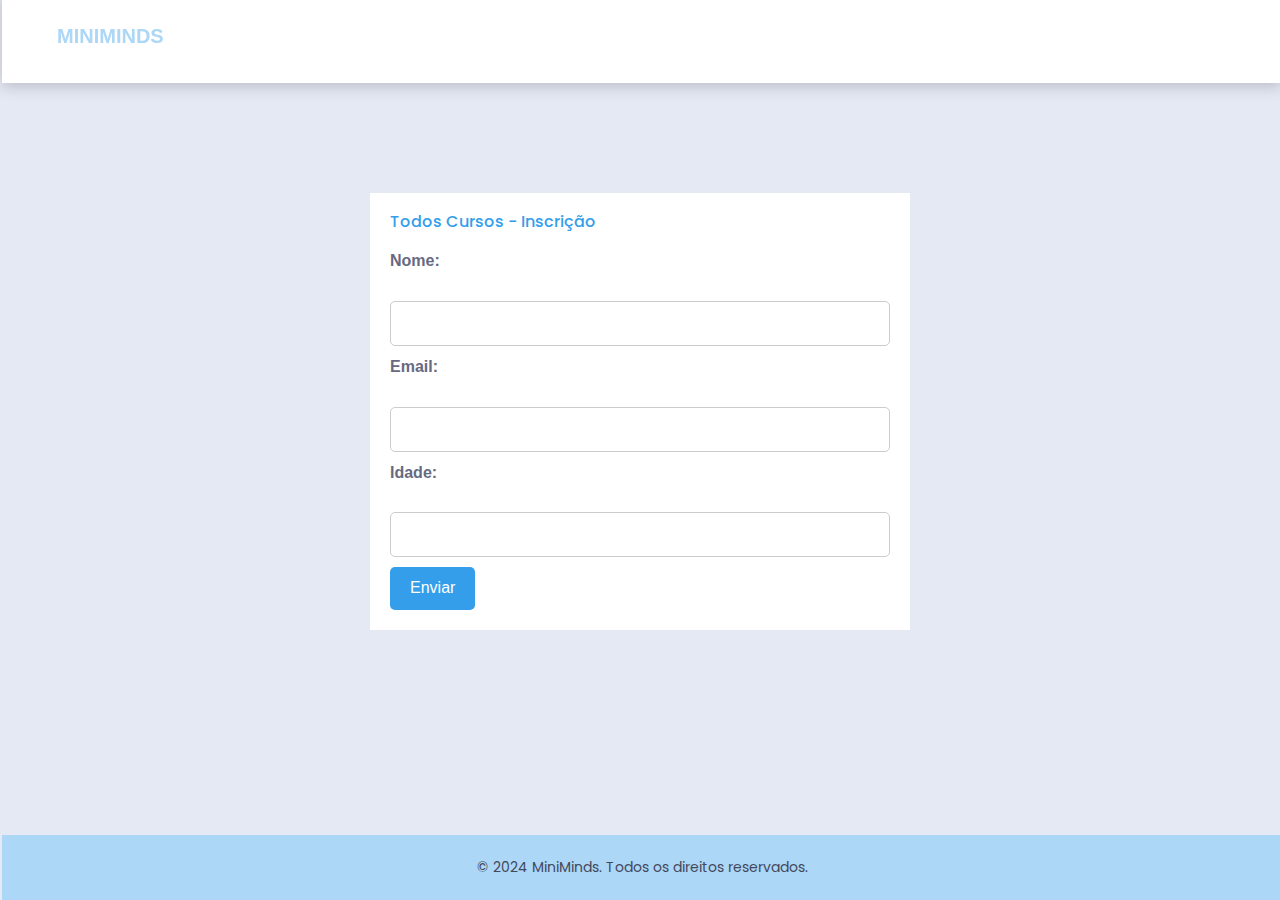
==== commit a517eee6: "Atualizaçao" ====
--- a/inscricao1.html
+++ b/inscricao1.html
@@ -1,88 +1,50 @@
 <!doctype html>
 <html class="no-js" lang="pt-br">
-    
         <head>
             <!-- meta data -->
             <meta charset="utf-8">
             <meta http-equiv="X-UA-Compatible" content="IE=edge">
             <meta name="viewport" content="width=device-width, initial-scale=1">
-            <!-- The above 3 meta tags *must* come first in the head; any other head content must come *after* these tags -->
-    
             <!--font-family-->
             <link href="https://fonts.googleapis.com/css?family=Poppins:100,200,300,400,500,600,700,800,900&amp;subset=devanagari,latin-ext" rel="stylesheet">
-            
             <!-- title of site -->
             <title>MiniMinds</title>
-    
             <!-- For favicon png -->
             <link rel="shortcut icon" type="image/icon" href="assets/logo/miniminds.jpg"/>
-           
             <!--font-awesome.min.css-->
             <link rel="stylesheet" href="assets/css/font-awesome.min.css">
-    
             <!--flat icon css-->
             <link rel="stylesheet" href="assets/css/flaticon.css">
-    
             <!--animate.css-->
              <link rel="stylesheet" href="assets/css/animate.css"> 
-    
             <!--owl.carousel.css-->
             <<link rel="stylesheet" href="assets/css/owl.carousel.min.css">
-            <link rel="stylesheet" href="assets/css/owl.theme.default.min.css"> 
-            
+            <link rel="stylesheet" href="assets/css/owl.theme.default.min.css">
             <!--bootstrap.min.css-->
-             <link rel="stylesheet" href="assets/css/bootstrap.min2.css"> 
-            
+             <link rel="stylesheet" href="assets/css/bootstrap.min2.css">
             <!-- bootsnav -->
-            <<link rel="stylesheet" href="assets/css/bootsnav.css" >	 
-            
+            <<link rel="stylesheet" href="assets/css/bootsnav.css" >
             <!--style.css-->
-            <<link rel="stylesheet" href="assets/css/style.css"> 
-
+            <<link rel="stylesheet" href="assets/css/style.css">
              <!--style.css-->
              <link rel="stylesheet" href="assets/css/style2.css"> 
-            
             <!--responsive.css-->
             <<link rel="stylesheet" href="assets/css/responsive.css"> 
-            
-            <!-- HTML5 shim and Respond.js for IE8 support of HTML5 elements and media queries -->
-            <!-- WARNING: Respond.js doesn't work if you view the page via file:// -->
-            
-            <!--[if lt IE 9]>
-                <script src="https://oss.maxcdn.com/html5shiv/3.7.3/html5shiv.min.js"></script>
-                <script src="https://oss.maxcdn.com/respond/1.4.2/respond.min.js"></script>
-            <![endif]-->
-    
         </head>
         <body>
             <header class="top-area">
                 <div class="header-area">
                     <!-- Start Navigation -->
                     <nav class="navbar navbar-default bootsnav navbar-fixed dark no-background">
-    
                         <div class="container">
-    
-                            <!-- Start Header Navigation -->
                             <div class="navbar-header">
                                 <button type="button" class="navbar-toggle" data-toggle="collapse" data-target="#navbar-menu">
                                     <i class="fa fa-bars"></i>
                                 </button>
                                 <a class="navbar-brand" href="index.html">MiniMinds</a>
                             </div><!--/.navbar-header-->
-                            <!-- End Header Navigation -->
-                            <!-- Collect the nav links, forms, and other content for toggling -->
-                            <!-- <div class="collapse navbar-collapse menu-ui-design" id="navbar-menu">
-                                <ul class="nav navbar-nav navbar-right" data-in="fadeInDown" data-out="fadeOutUp">
-                                    <li class="smooth-menu active"></li>
-                                    <li class="smooth-menu"><a href="#education">Educação de exemplo</a></li>
-                                    <li class="smooth-menu"><a href="#portfolio">portfolio</a></li>
-                                    <li class="smooth-menu"><a href="#contact">entre em contato</a></li>
-                                </ul>
-                            </div> -->
-                            
                         </div><!--/.container-->
                     </nav><!--/nav-->
-                    <!-- End Navigation -->
                 </div><!--/.header-area-->
                 <div class="clearfix"></div>
             </header><!-- /.top-area-->
--- a/assets/css/style2.css
+++ b/assets/css/style2.css
@@ -78,7 +78,7 @@
    background-color: #fff;
    border: none;
    margin-inline: -18px;
-   margin-top: -20px;
+   margin-top: -50px;
 }
 
 .btn {
